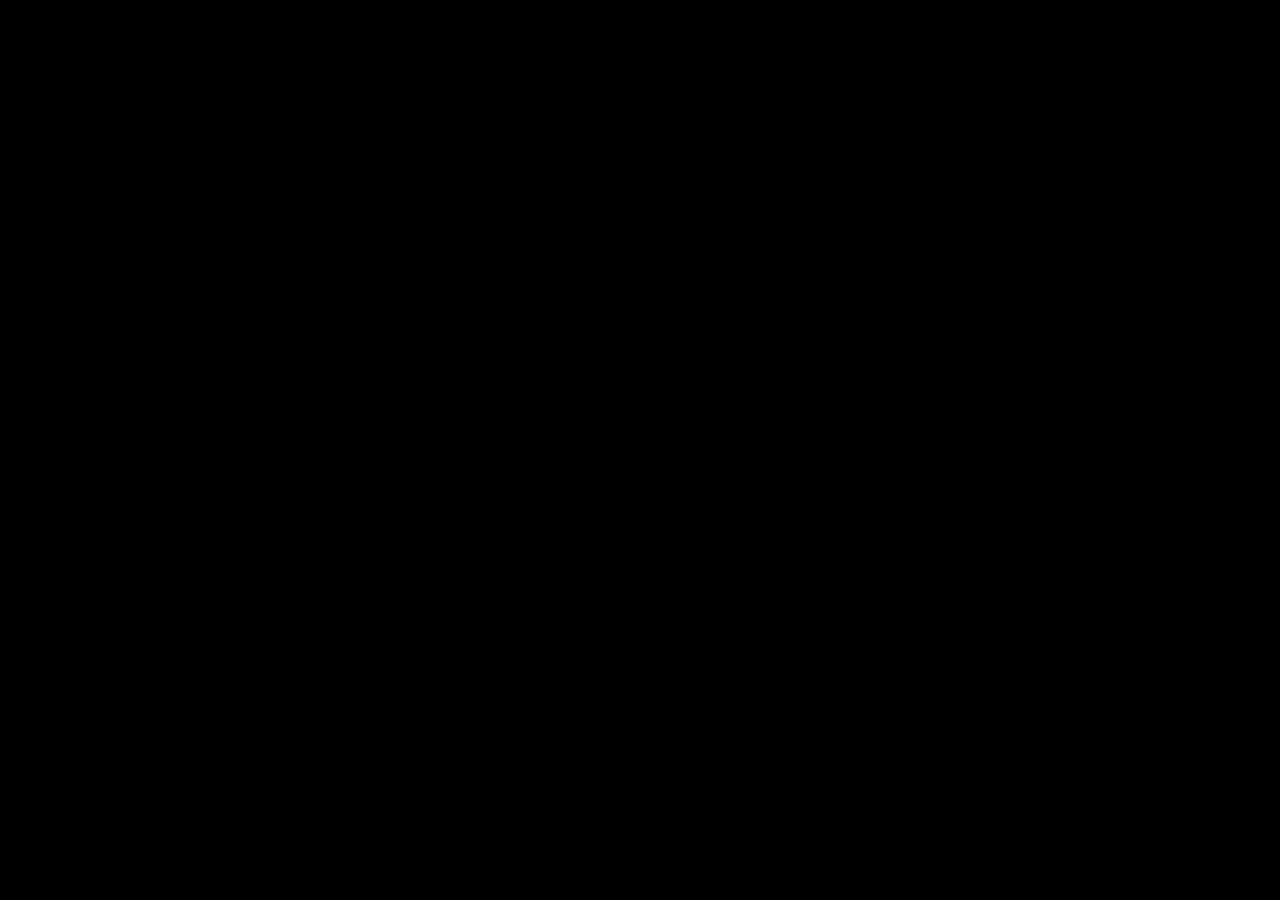
==== index.html @ 0da752b8 "Set up html boilerplate and link css file" ====
<!DOCTYPE html>
<html lang="en">
<head>
    <meta charset="UTF-8">
    <meta name="viewport" content="width=device-width, initial-scale=1.0">
    <link rel="stylesheet" href="style.css">
    <title>Odin Recipes</title>
</head>
<body>
    
</body>
</html>
---- style.css ----
html{
    background-color: black;
}
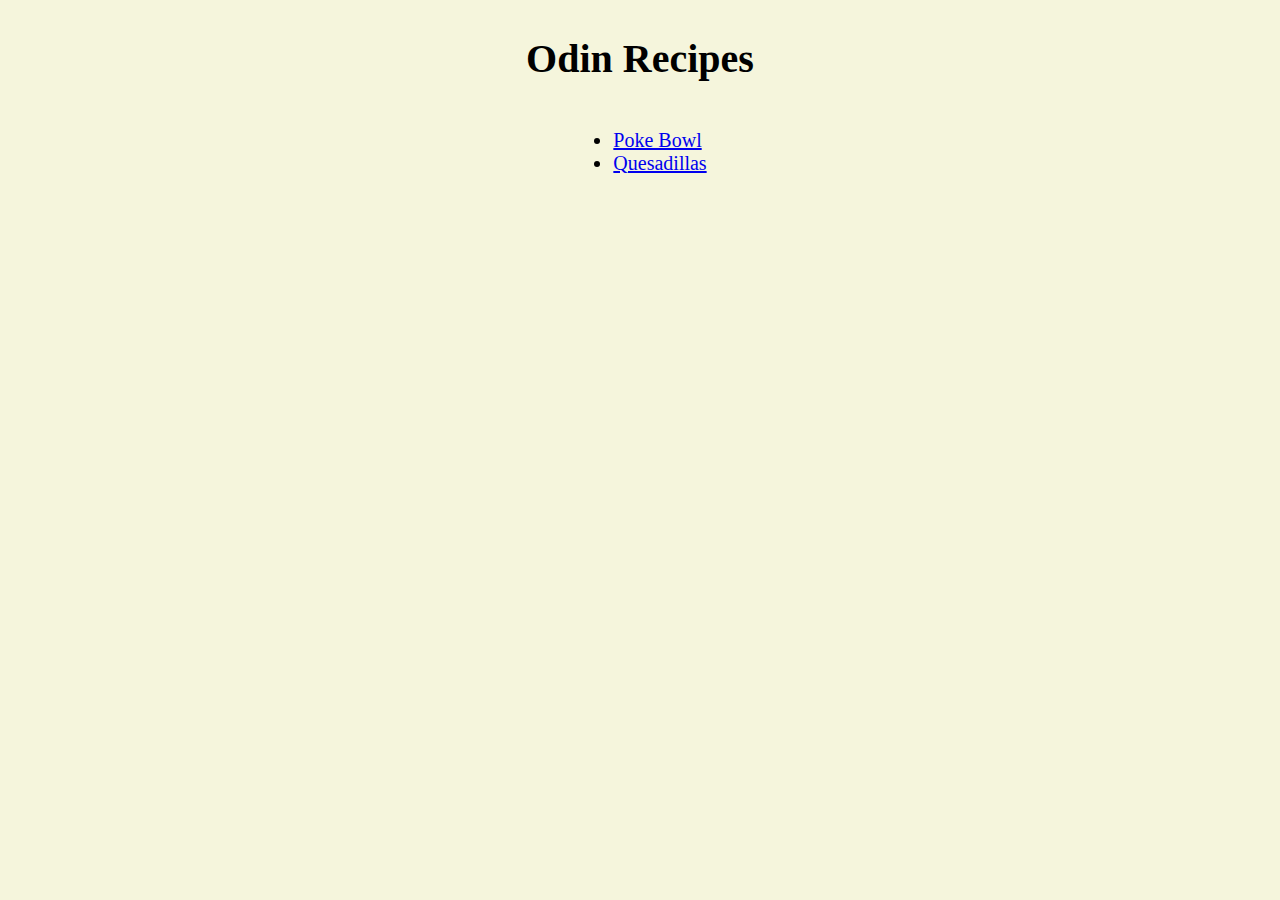
==== commit ac93be2b: "add pokebowl and quesadilla pages, as well as center content" ====
--- a/index.html
+++ b/index.html
@@ -7,6 +7,12 @@
     <title>Odin Recipes</title>
 </head>
 <body>
+    <h1>Odin Recipes</h1>
+    <ul>
+        <li><a href="recipes/pokebowl.html">Poke Bowl</a></li>
+        <li><a href="recipes/quesadillas.html">Quesadillas</a></li>
+    </ul>
+    
     
 </body>
 </html>--- a/style.css
+++ b/style.css
@@ -1,3 +1,23 @@
 html{
-    background-color: black;
-}+    background-color: beige;
+    font-size: 20px;
+}
+
+img{
+    height: 450px;
+    width: 300px;
+   
+}
+
+body{
+    display: flex;
+    flex-direction: column;
+
+    justify-content: center;
+    align-items: center;
+    padding: 0 30%;
+}
+
+.pokelist li{
+    font-size: 40px;
+}
